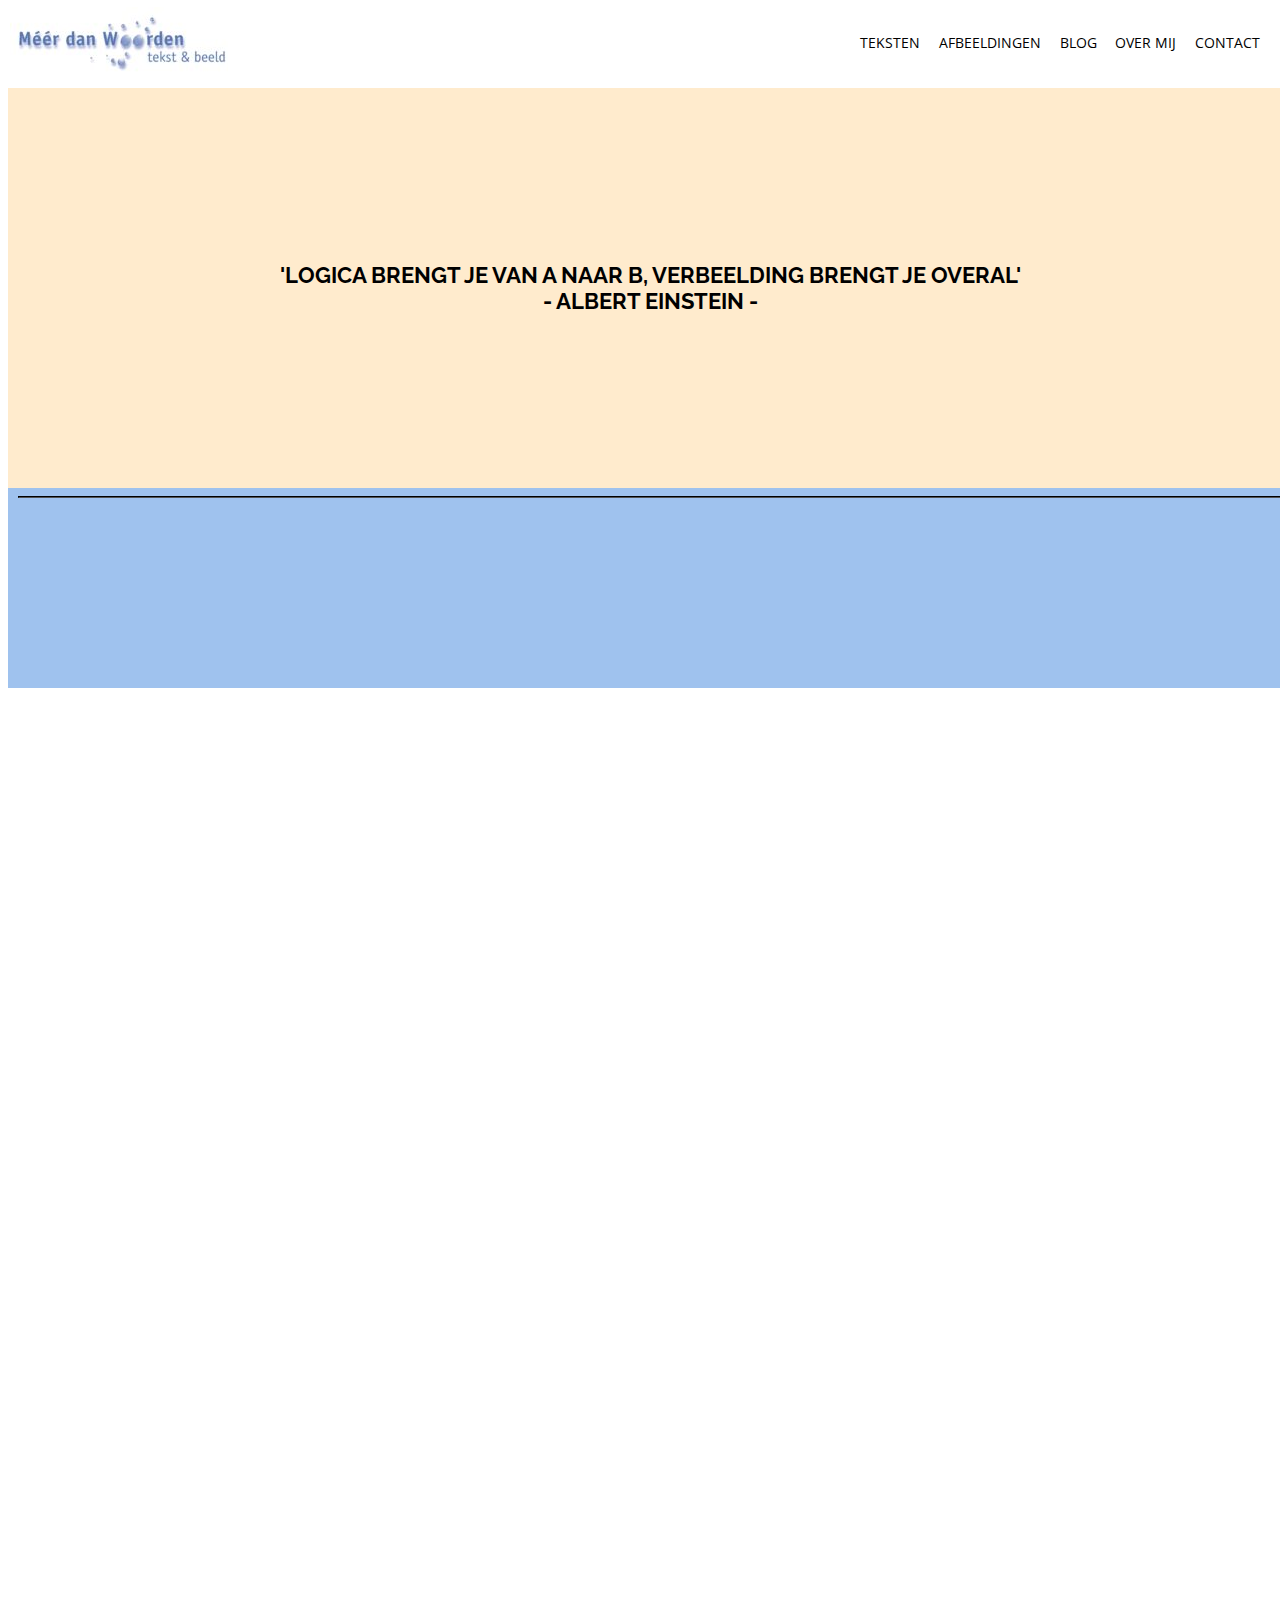
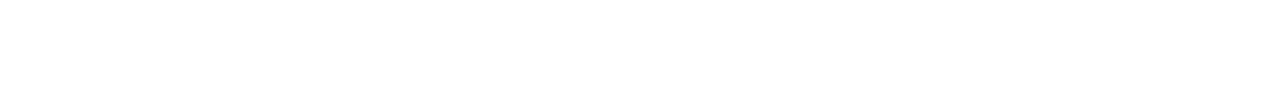
==== index.html @ 7a43c0a7 "Rename homepage.html to index.html" ====
<!DOCTYPE html>
<html>
  <head>
    <title>MéérdanWoorden</title>
    <link rel="stylesheet" href="styles/header.css">
    <link rel="stylesheet" href="styles/homepage.css">
    <link rel="stylesheet" href="styles/general.css">
    <link rel="preconnect" href="https://fonts.googleapis.com">
    <link rel="preconnect" href="https://fonts.gstatic.com" crossorigin>
    <link href="https://fonts.googleapis.com/css2?family=Open+Sans:wght@400;500;700&display=swap" rel="stylesheet">
    <link rel="preconnect" href="https://fonts.googleapis.com">
    <link rel="preconnect" href="https://fonts.gstatic.com" crossorigin>
    <link href="https://fonts.googleapis.com/css2?family=Open+Sans:wght@400;500;700&family=Raleway:wght@400;500;700&display=swap" rel="stylesheet">
  </head>

  <body>

    <header class="header">
        <div class="left-section">
          <div class="logo" 
          onclick="window.location.
          href='homepage.html'">
            <img src="content/cropped-nieuw_logo_MDW_3-scaled-2-218x72.jpg">
          </div>  
        </div>
        <nav class="right-section">
          <a href="teksten.html">TEKSTEN</a>
          <a href="afbeeldingen.html">AFBEELDINGEN</a>
          <a href="blog.html">BLOG</a>
          <a href="over-mij.html">OVER MIJ</a>
          <a href="contact.html">CONTACT</a>
        </nav>
      </header>

    <main>
      <div class="first-section-container">  
        <div class="page-title-box">
          <h1 class="page-title">'Logica brengt je van a naar b, verbeelding brengt je overal'
            - Albert Einstein -
          </h1>    
        </div>
      </div>
      
      <div class="second-section-container">
        <hr class="solid">
        <div >

        </div>
      </div>
      
    </main>
  </body>
</html>
---- styles/header.css ----
.header {
  background-color: rgb(255, 255, 255);
  position: fixed;
  display: flex;
  top: 0;
  left: 0;
  right: 0;
  flex-direction: row;
  height: 85px;
  justify-content: space-between;
  z-index: 200;
}

.left-section {
  display: flex;
  align-items: center;
  margin-left: 10px;
  width: fit-content;
}

.logo {
  display: flex;
  top: 0;
  left: 10px;
  cursor: pointer;
}

.right-section {
  display: flex;
  align-items: center;
  justify-content: space-between;
  margin-right: 20px;
  width: 400px;
}

.right-section a {
  font-size: 14px;
  font-family: open sans, sans-serif;
  color: rgb(0, 0, 0);
  text-decoration: none;
}

.right-section a:hover {
  color: rgb(94, 125, 163);
  cursor: pointer;
  border-bottom: solid;
  border-bottom-width: 0.5px;
  border-bottom-color: rgb(94, 125, 163);
  text-decoration: none;
}
---- styles/homepage.css ----
.first-section-container {
  background-color: blanchedalmond;
  height: 400px;
  justify-content: center;
  align-items: center;
  display: block;
  padding: 0 10px 0 10px;
  width: 100%;
}

.page-title-box {
  display: flex;
  align-items: center;
  justify-content: center;
  height: 400px;
}

.page-title {
  font-family: raleway;
  font-weight: 700;
  font-size: 22px;
  text-transform: uppercase;
  width: 750px;
}

hr.solid {
  border-color: black;
  position: absolute;
  width: 100%;
}

.second-section-container {
  height: 200px;
  background-color: rgb(159, 194, 238);
  position: relative;
  width: 100%;
  align-items: center;
  padding: 0 10px 0 10px;
}
---- styles/general.css ----
body {
  padding-bottom: 1000px;
  padding-top: 80px;
  text-align: center;
  font-family: open sans, sans-serif;
}
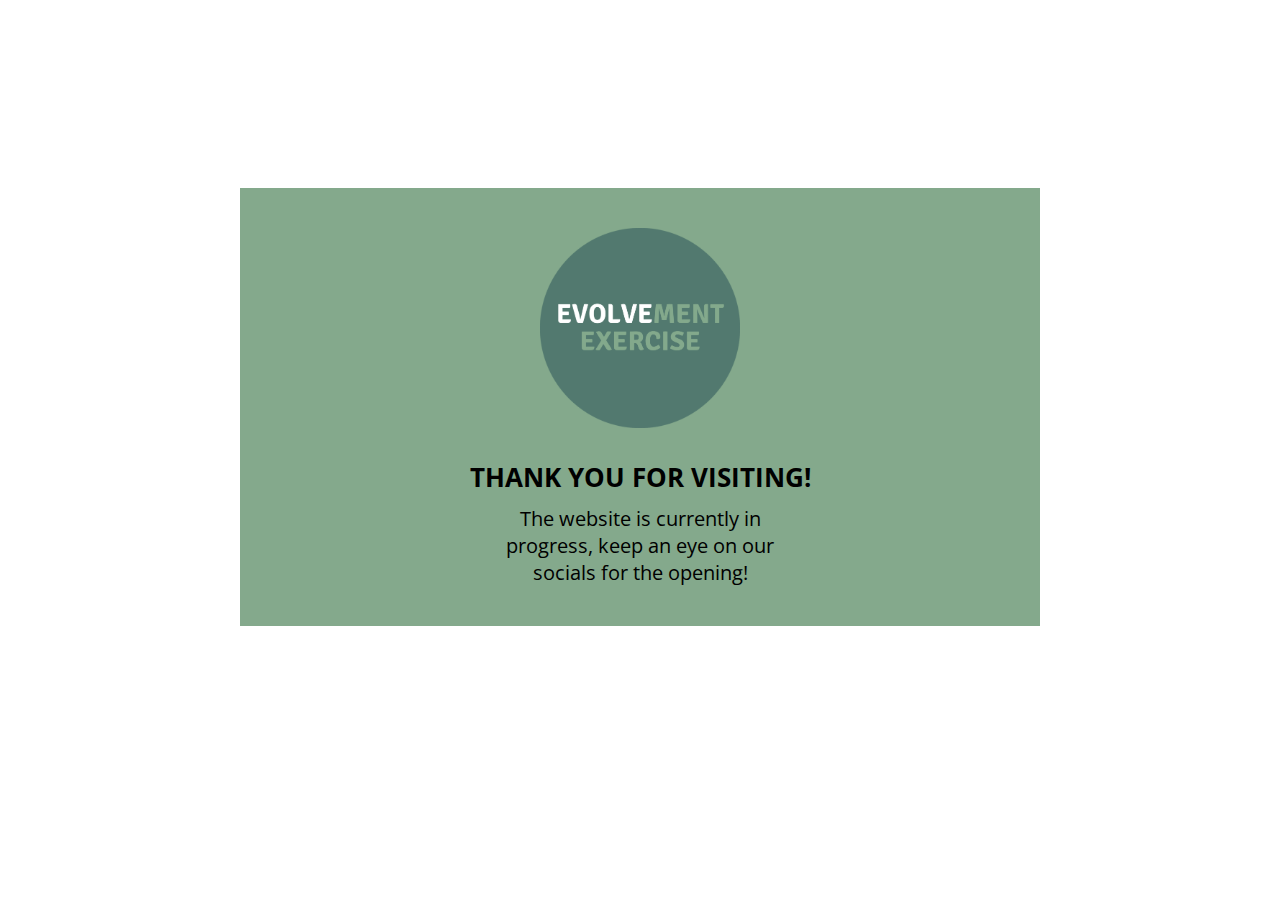
==== commit 082a24c3: "Add files via upload" ====
--- a/index.html
+++ b/index.html
@@ -1,10 +1,9 @@
 <!DOCTYPE html>
 <html>
   <head>
-    <title>MéérdanWoorden</title>
-    <link rel="stylesheet" href="styles/header.css">
-    <link rel="stylesheet" href="styles/homepage.css">
+    <title>Evolvement Exercise</title>
     <link rel="stylesheet" href="styles/general.css">
+    <link rel="stylesheet" href="styles/coming-soon.css">
     <link rel="preconnect" href="https://fonts.googleapis.com">
     <link rel="preconnect" href="https://fonts.gstatic.com" crossorigin>
     <link href="https://fonts.googleapis.com/css2?family=Open+Sans:wght@400;500;700&display=swap" rel="stylesheet">
@@ -14,40 +13,18 @@
   </head>
 
   <body>
-
-    <header class="header">
-        <div class="left-section">
-          <div class="logo" 
-          onclick="window.location.
-          href='homepage.html'">
-            <img src="content/cropped-nieuw_logo_MDW_3-scaled-2-218x72.jpg">
-          </div>  
-        </div>
-        <nav class="right-section">
-          <a href="teksten.html">TEKSTEN</a>
-          <a href="afbeeldingen.html">AFBEELDINGEN</a>
-          <a href="blog.html">BLOG</a>
-          <a href="over-mij.html">OVER MIJ</a>
-          <a href="contact.html">CONTACT</a>
-        </nav>
-      </header>
-
-    <main>
-      <div class="first-section-container">  
-        <div class="page-title-box">
-          <h1 class="page-title">'Logica brengt je van a naar b, verbeelding brengt je overal'
-            - Albert Einstein -
-          </h1>    
+    
+      <div class="first-section-container">
+            <img src="content/logo-website.png">
+          <div class="text-box">
+          <p class="first-sentence"> 
+              Thank you for visiting! 
+            </p>
+          <p class="second-sentence"> 
+            The website is currently in progress, 
+            keep an eye on our socials for the opening! 
+          </p>
         </div>
       </div>
-      
-      <div class="second-section-container">
-        <hr class="solid">
-        <div >
-
-        </div>
-      </div>
-      
-    </main>
   </body>
-</html>
+</html>--- a/styles/general.css
+++ b/styles/general.css
@@ -1,6 +1,6 @@
 body {
-  padding-bottom: 1000px;
-  padding-top: 80px;
+  padding-bottom: 100px;
+  padding-top: 180px;
   text-align: center;
   font-family: open sans, sans-serif;
-}
+}--- a/styles/coming-soon.css
+++ b/styles/coming-soon.css
@@ -0,0 +1,26 @@
+.first-section-container {
+  background-color: #84a98c;
+  margin: auto;
+  padding: 20px 0px 40px 0px;
+  min-width: 400px;
+  max-width: 800px;
+}
+
+img {
+  max-width: 200px;
+  margin-top: 20px;
+}
+
+.first-sentence {
+  font-weight: 700;
+  font-size: 26px;
+  text-transform: uppercase;
+  margin-bottom: 10px;
+}
+
+.second-sentence {
+  min-width: 100px;
+  max-width: 320px;
+  margin: auto;
+  font-size: 20px;
+}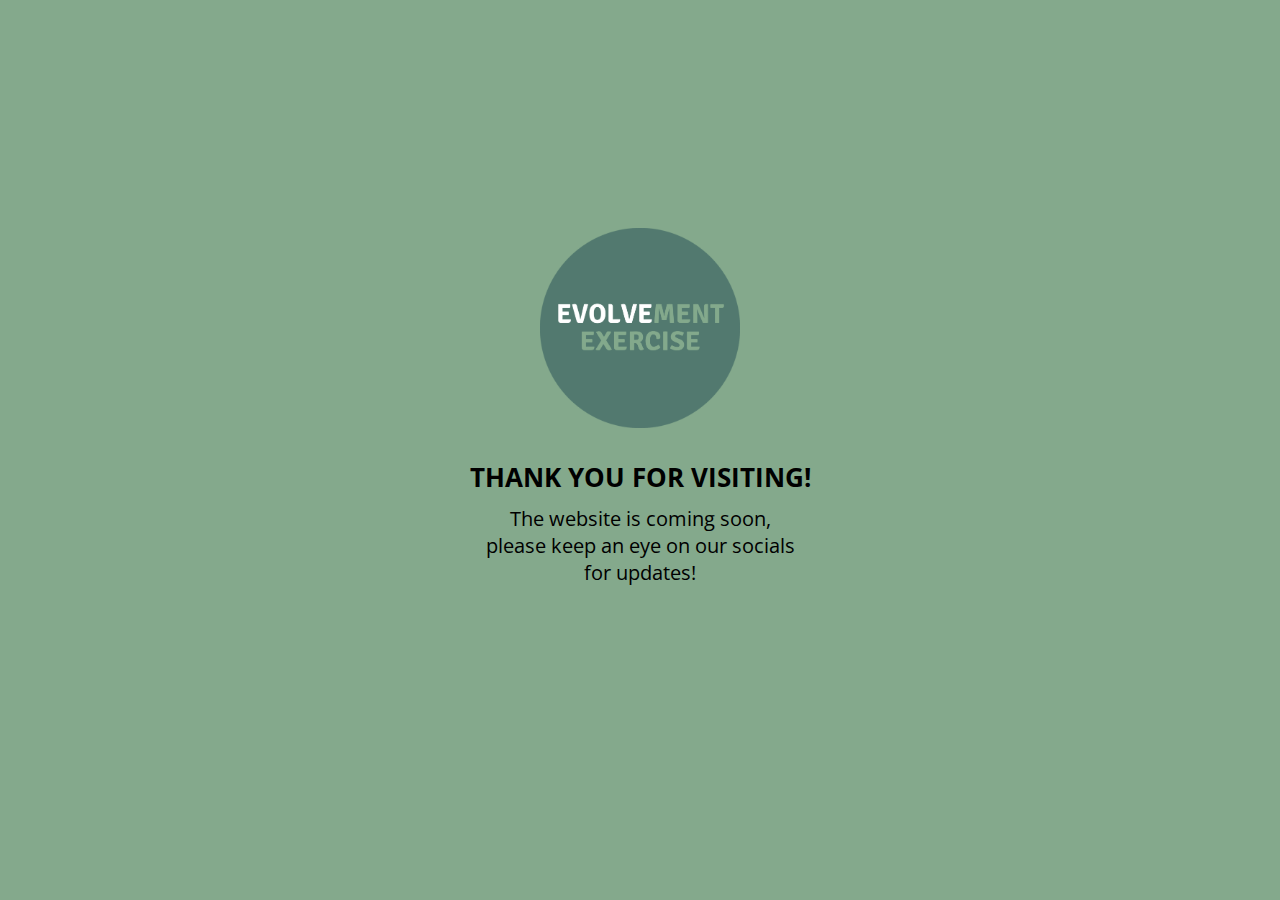
==== commit 6374fe48: "Update index.html" ====
--- a/index.html
+++ b/index.html
@@ -21,10 +21,10 @@
               Thank you for visiting! 
             </p>
           <p class="second-sentence"> 
-            The website is currently in progress, 
-            keep an eye on our socials for the opening! 
+            The website is coming soon, 
+            please keep an eye on our socials for updates! 
           </p>
         </div>
       </div>
   </body>
-</html>+</html>
--- a/styles/general.css
+++ b/styles/general.css
@@ -1,6 +1,7 @@
 body {
+  background-color: #84a98c;
   padding-bottom: 100px;
   padding-top: 180px;
   text-align: center;
   font-family: open sans, sans-serif;
-}+}
--- a/styles/coming-soon.css
+++ b/styles/coming-soon.css
@@ -1,5 +1,4 @@
 .first-section-container {
-  background-color: #84a98c;
   margin: auto;
   padding: 20px 0px 40px 0px;
   min-width: 400px;
@@ -23,4 +22,4 @@
   max-width: 320px;
   margin: auto;
   font-size: 20px;
-}+}
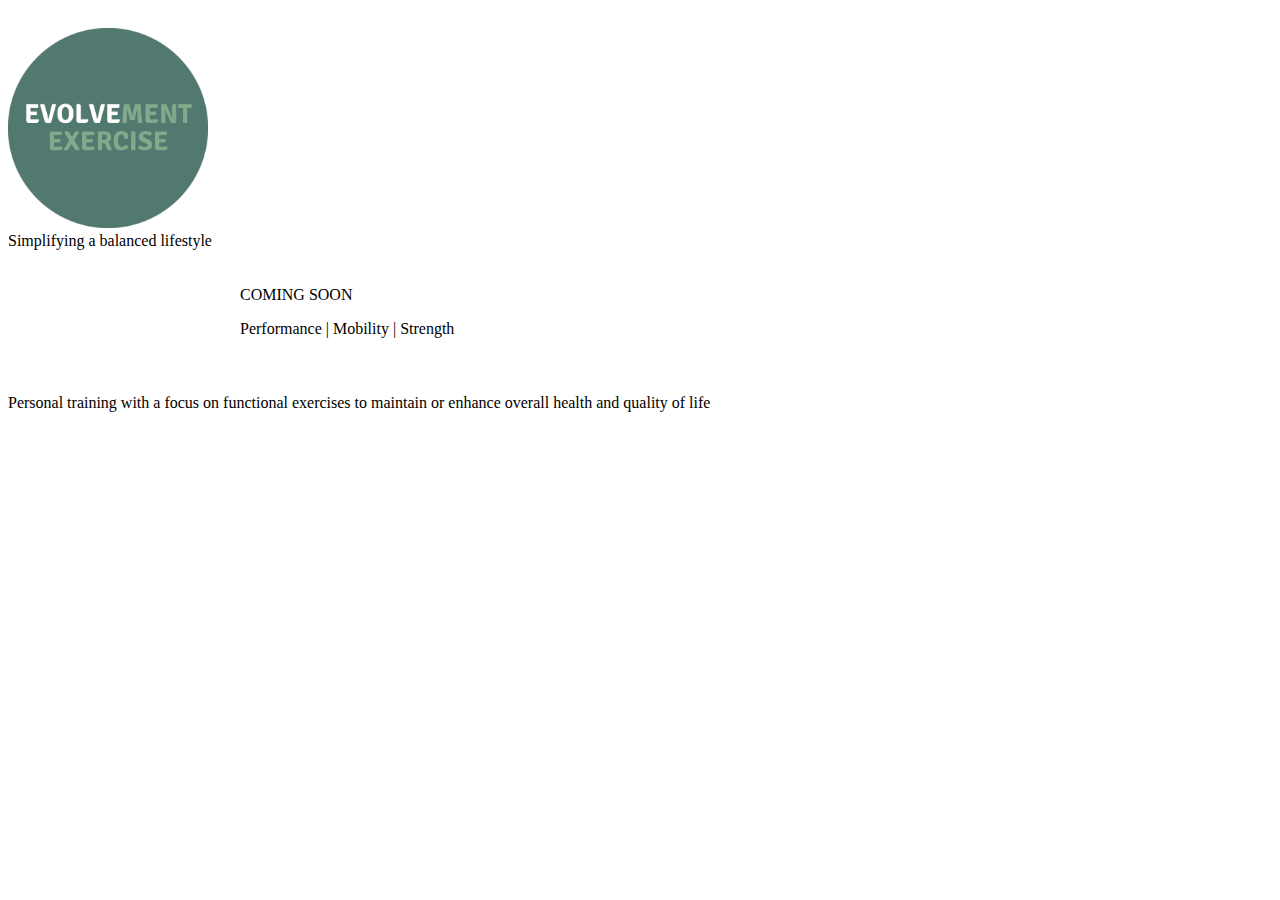
==== commit ce61e3a1: "Update index.html" ====
--- a/index.html
+++ b/index.html
@@ -2,7 +2,6 @@
 <html>
   <head>
     <title>Evolvement Exercise</title>
-    <link rel="stylesheet" href="styles/general.css">
     <link rel="stylesheet" href="styles/coming-soon.css">
     <link rel="preconnect" href="https://fonts.googleapis.com">
     <link rel="preconnect" href="https://fonts.gstatic.com" crossorigin>
@@ -10,21 +9,30 @@
     <link rel="preconnect" href="https://fonts.googleapis.com">
     <link rel="preconnect" href="https://fonts.gstatic.com" crossorigin>
     <link href="https://fonts.googleapis.com/css2?family=Open+Sans:wght@400;500;700&family=Raleway:wght@400;500;700&display=swap" rel="stylesheet">
+    <link rel="preconnect" href="https://fonts.googleapis.com">
+    <link rel="preconnect" href="https://fonts.gstatic.com" crossorigin>
+    <link href="https://fonts.googleapis.com/css2?family=Playfair+Display:ital,wght@0,400..900;1,400..900&display=swap" rel="stylesheet">
   </head>
 
   <body>
-    
-      <div class="first-section-container">
-            <img src="content/logo-website.png">
-          <div class="text-box">
-          <p class="first-sentence"> 
-              Thank you for visiting! 
-            </p>
-          <p class="second-sentence"> 
-            The website is coming soon, 
-            please keep an eye on our socials for updates! 
-          </p>
+    <img src="content/logo-website.png">
+      <div class="heading-box">
+        Simplifying a balanced lifestyle
+      </div>
+
+    <div class="first-section-container">
+      <p class="coming-soon-text">
+        COMING SOON
+        </p>
+        <p class="services-text">Performance | Mobility | Strength</p>
+      </div>
+
+      <div class="text-box">
+        <div class="first-sentence-box">
+          Personal training with a focus on functional exercises 
+          to maintain or enhance overall health and quality of life
+          </div>
         </div>
-      </div>
+
   </body>
 </html>
